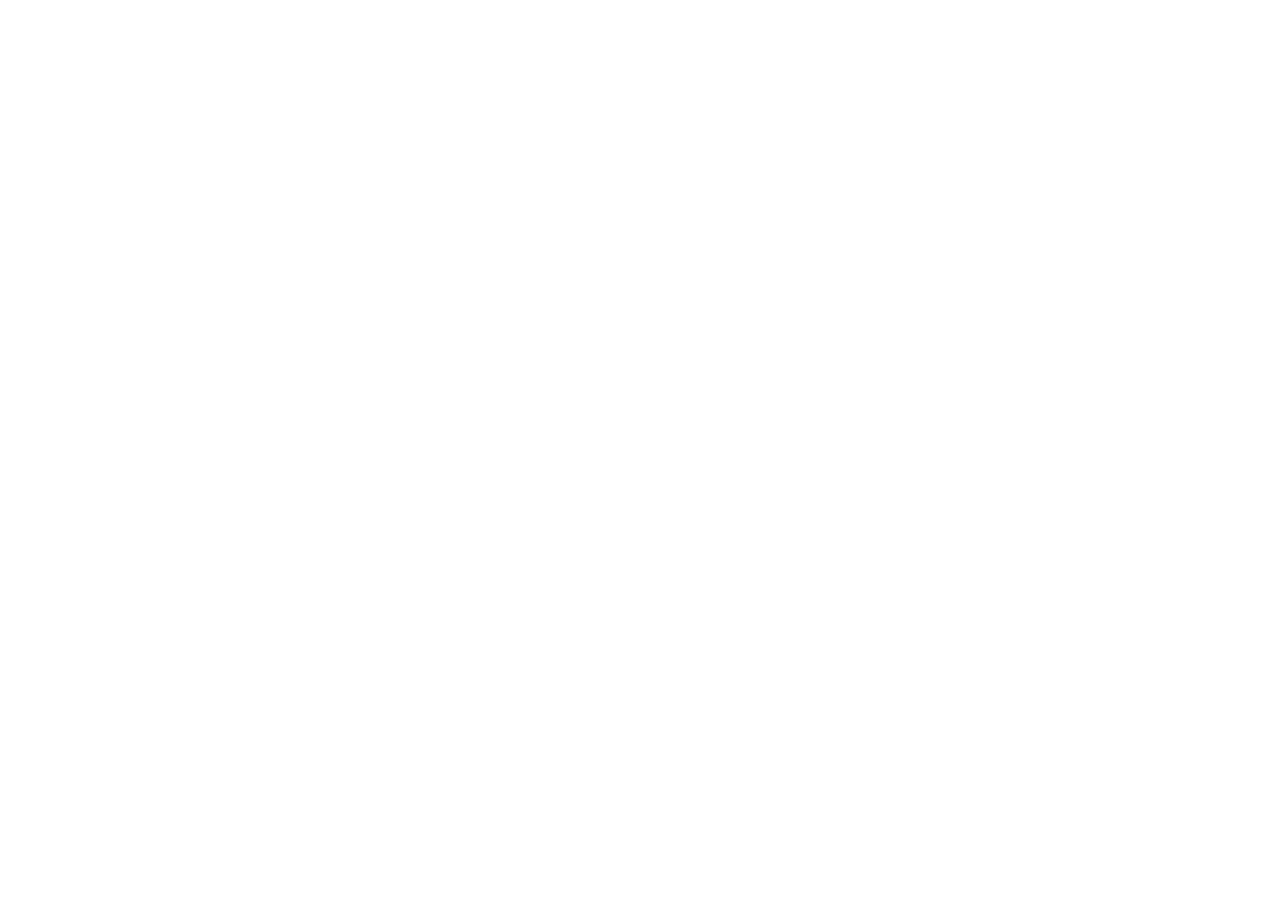
==== intro_html_css/3_solution_proposition_html/index.html @ 3e79a9e4 "init" ====
<!DOCTYPE html>
<html lang="en">
  <head>
    <meta charset="UTF-8" />
    <meta http-equiv="X-UA-Compatible" content="IE=edge" />
    <meta name="viewport" content="width=device-width, initial-scale=1.0" />
    <!-- Import de la feuille de style -->
    <link rel="stylesheet" href="style.css" />
    <!-- Titre du document (apparaît dans l'onglet du navigateur) -->
    <title>Soupe aux Champignons</title>
  </head>
  <body></body>
</html>
---- intro_html_css/3_solution_proposition_html/style.css ----
* {
  box-sizing: border-box;
}

body {
  padding: 0;
  margin: 0;
}

.recette {
  display: flex;
}

.informations {
  display: flex;
  list-style-type: none;
}

.image-recette {
  max-width: 320px;
}

.bold {
  font-weight: bold;
}

.information-item {
  margin-right: 10px;
}

.black {
  color: black;
}

.steps {
  color: pink;
}

.quantity {
  display: inline;
  padding: 0;
  list-style-type: none;
}

.quantity li {
  display: inline;
}
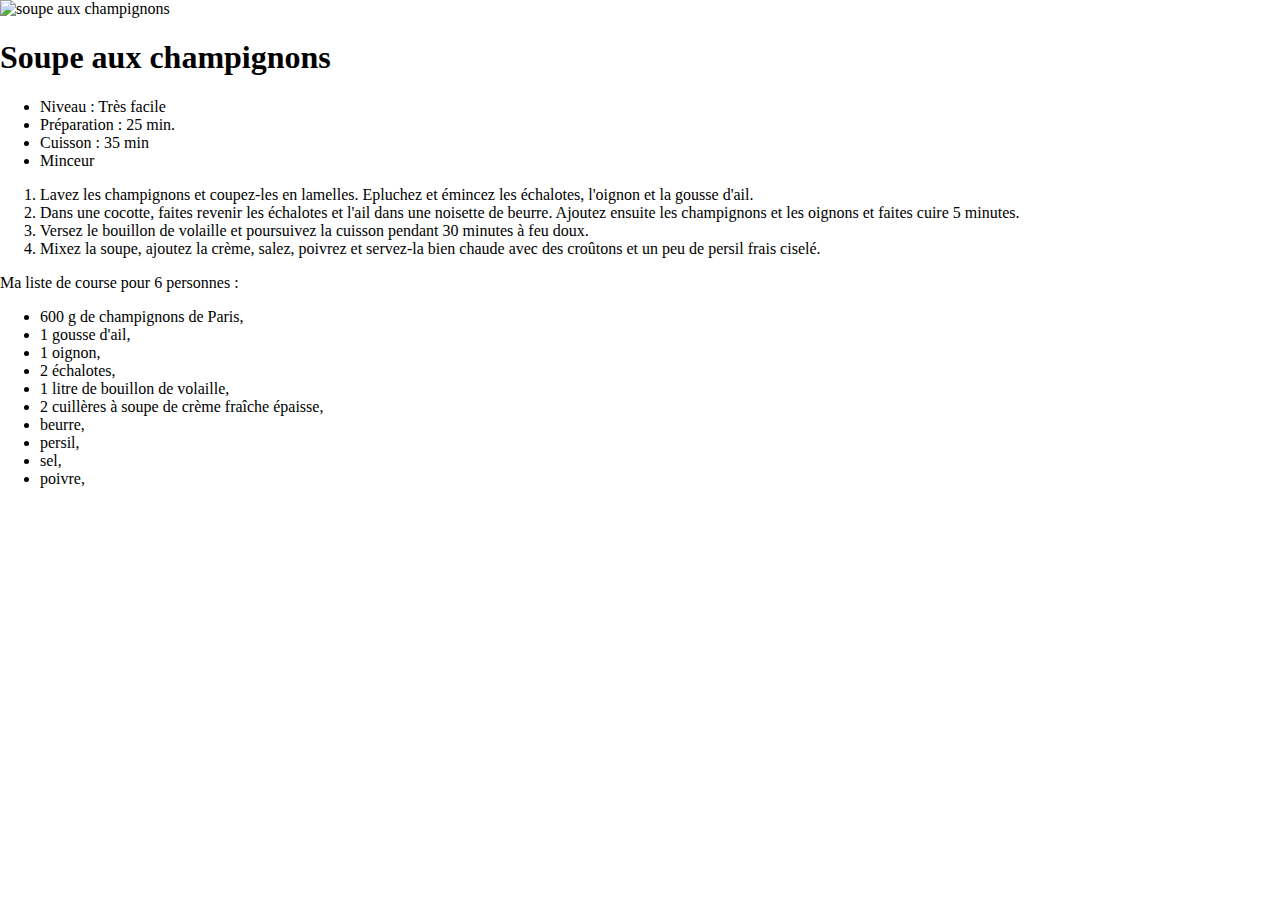
==== commit 2dbbd1ef: "add intro js" ====
--- a/intro_html_css/3_solution_proposition_html/index.html
+++ b/intro_html_css/3_solution_proposition_html/index.html
@@ -9,5 +9,54 @@
     <!-- Titre du document (apparaît dans l'onglet du navigateur) -->
     <title>Soupe aux Champignons</title>
   </head>
-  <body></body>
+  <body>
+    <img
+      src="https://images.pexels.com/photos/10821220/pexels-photo-10821220.jpeg?auto=compress&cs=tinysrgb&dpr=2&h=650&w=940"
+      alt="soupe aux champignons"
+    />
+
+    <h1>Soupe aux champignons</h1>
+
+    <ul>
+      <li>Niveau : Très facile</li>
+      <li>Préparation : 25 min.</li>
+      <li>Cuisson : 35 min</li>
+      <li>Minceur</li>
+    </ul>
+
+    <ol>
+      <li>
+        Lavez les champignons et coupez-les en lamelles. Epluchez et émincez les
+        échalotes, l'oignon et la gousse d'ail.
+      </li>
+      <li>
+        Dans une cocotte, faites revenir les échalotes et l'ail dans une
+        noisette de beurre. Ajoutez ensuite les champignons et les oignons et
+        faites cuire 5 minutes.
+      </li>
+      <li>
+        Versez le bouillon de volaille et poursuivez la cuisson pendant 30
+        minutes à feu doux.
+      </li>
+      <li>
+        Mixez la soupe, ajoutez la crème, salez, poivrez et servez-la bien
+        chaude avec des croûtons et un peu de persil frais ciselé.
+      </li>
+    </ol>
+
+    <p>Ma liste de course pour 6 personnes :</p>
+
+    <ul>
+      <li>600 g de champignons de Paris,</li>
+      <li>1 gousse d'ail,</li>
+      <li>1 oignon,</li>
+      <li>2 échalotes,</li>
+      <li>1 litre de bouillon de volaille,</li>
+      <li>2 cuillères à soupe de crème fraîche épaisse,</li>
+      <li>beurre,</li>
+      <li>persil,</li>
+      <li>sel,</li>
+      <li>poivre,</li>
+    </ul>
+  </body>
 </html>
